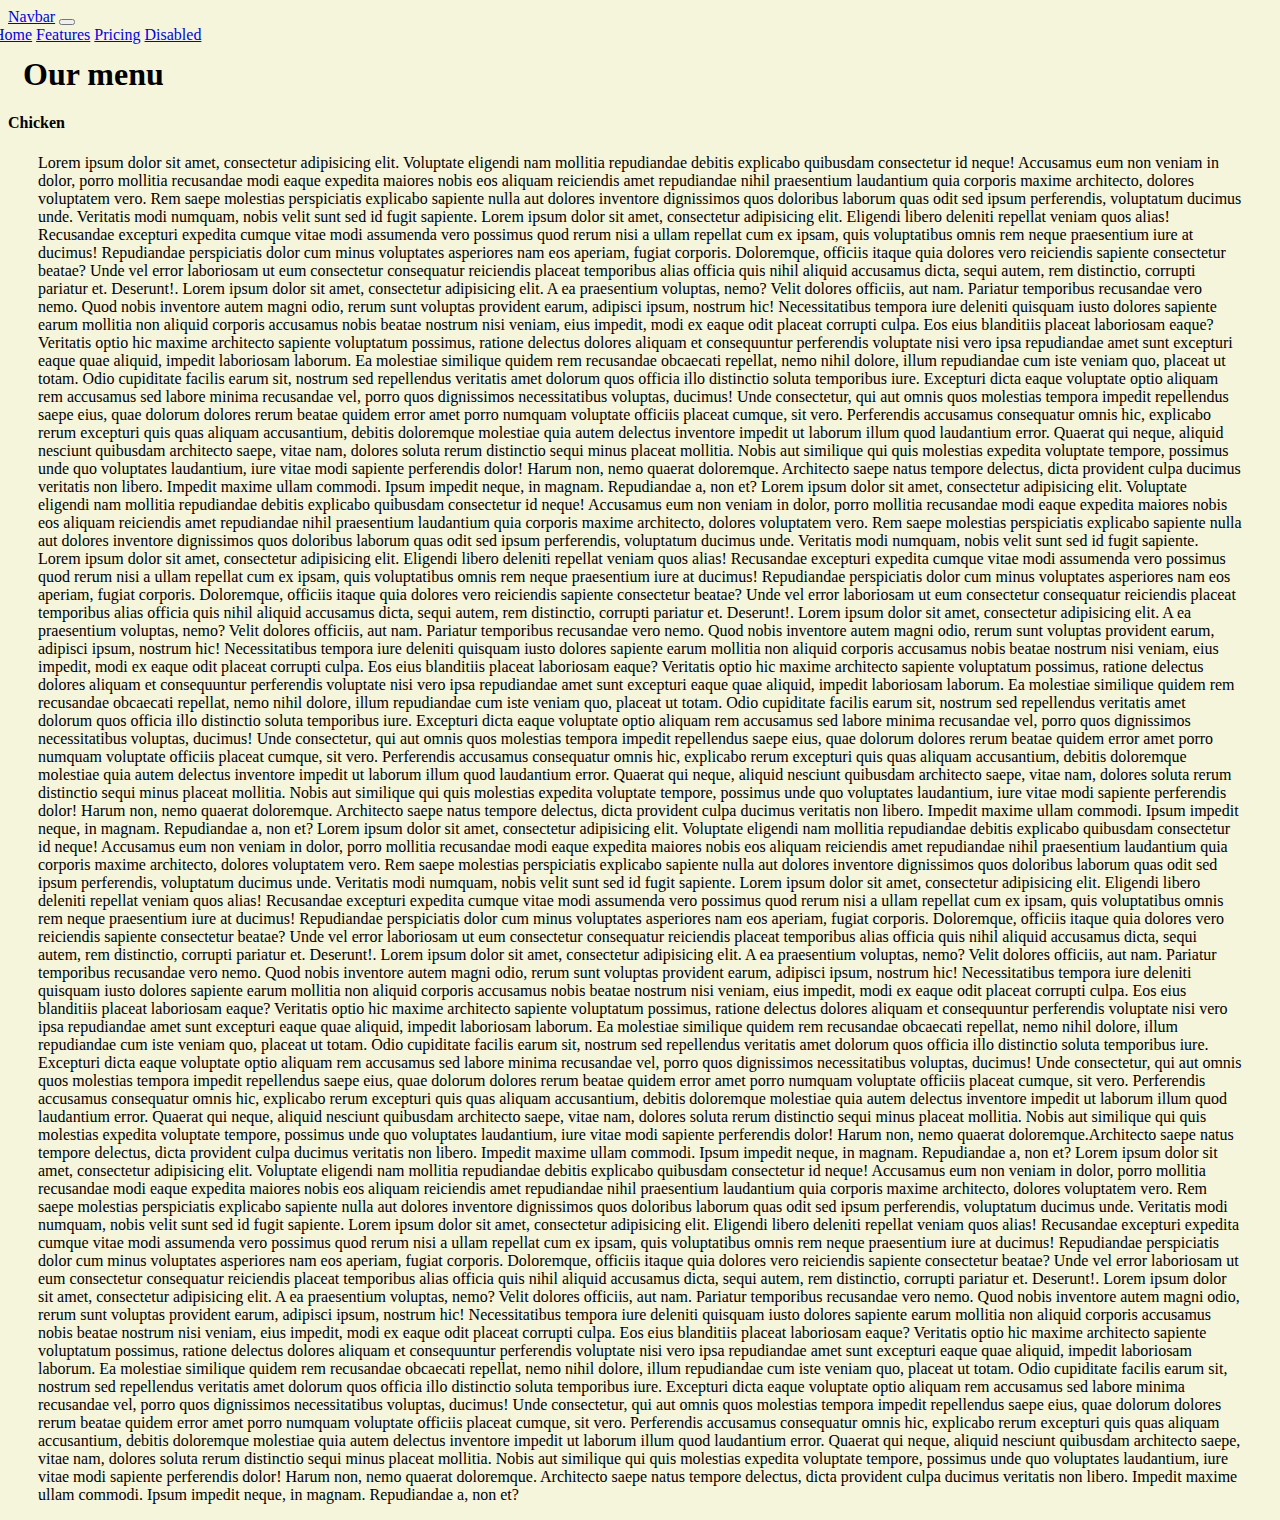
==== index.html @ 79238a1d "Rename module3.html to index.html" ====
<!doctype html>
<html lang="en">
  
  <head>
    <meta charset="utf-8">
    <meta http-equiv="X-UA-Compatible" content="IE=edge">
    <meta name="viewport" content="width=device-width, initial-scale=1">
    
    <title>Food, LLC </title>
    
    <!-- <link rel="stylesheet" href="https://maxcdn.bootstrapcdn.com/bootstrap/3.3.7/css/bootstrap.min.css" type="text/css"> -->
	<link href="https://cdn.jsdelivr.net/npm/bootstrap@5.0.2/dist/css/bootstrap.min.css" rel="stylesheet" integrity="sha384-EVSTQN3/azprG1Anm3QDgpJLIm9Nao0Yz1ztcQTwFspd3yD65VohhpuuCOmLASjC" crossorigin="anonymous">
    <link rel="stylesheet" href="module3style.css">

    <link href="https://fonts.googleapis.com/css?family=Exo+2:400,500,600,700" rel="stylesheet">
  </head>
  <body>
  <header>
	  <nav class="navbar navbar-expand-lg navbar-light bg-light">
		<div class="container-fluid">
		  <a class="navbar-brand" href="#">Navbar</a>
		  <button class="navbar-toggler" type="button" data-bs-toggle="collapse" data-bs-target="#navbarNavAltMarkup" aria-controls="navbarNavAltMarkup" aria-expanded="false" aria-label="Toggle navigation">
			<span class="navbar-toggler-icon"></span>
		  </button>
		  <div class="collapse navbar-collapse" id="navbarNavAltMarkup">
			<div class="navbar-nav">
			  <a class="nav-link active" aria-current="page" href="#">Home</a>
			  <a class="nav-link" href="#">Features</a>
			  <a class="nav-link" href="#">Pricing</a>
			  <a class="nav-link disabled" href="#" tabindex="-1" aria-disabled="true">Disabled</a>
			</div>
		  </div>
		</div>
	  </nav>

	<section class="container-fluid menu">
		  <div class="row">
			  <h1 class="text-center main-title">Our menu</h1
				<div class="menu-content">
					<div class="col-md-12 col-sm-12 col-xs-12 menu item">
						<h4 class="text-center menu-title">Chicken</h4>
						<p class="text-justify">Lorem ipsum dolor sit amet, consectetur adipisicing elit. Voluptate eligendi nam mollitia repudiandae debitis explicabo quibusdam consectetur id neque! Accusamus eum non veniam in dolor, porro mollitia recusandae modi eaque expedita maiores nobis eos aliquam reiciendis amet repudiandae nihil praesentium laudantium quia corporis maxime architecto, dolores voluptatem vero. Rem saepe molestias perspiciatis explicabo sapiente nulla aut dolores inventore dignissimos quos doloribus laborum quas odit sed ipsum perferendis, voluptatum ducimus unde. Veritatis modi numquam, nobis velit sunt sed id fugit sapiente. Lorem ipsum dolor sit amet, consectetur adipisicing elit. Eligendi libero deleniti repellat veniam quos alias! Recusandae excepturi expedita cumque vitae modi assumenda vero possimus quod rerum nisi a ullam repellat cum ex ipsam, quis voluptatibus omnis rem neque praesentium iure at ducimus! Repudiandae perspiciatis dolor cum minus voluptates asperiores nam eos aperiam, fugiat corporis. Doloremque, officiis itaque quia dolores vero reiciendis sapiente consectetur beatae? Unde vel error laboriosam ut eum consectetur consequatur reiciendis placeat temporibus alias officia quis nihil aliquid accusamus dicta, sequi autem, rem distinctio, corrupti pariatur et. Deserunt!. Lorem ipsum dolor sit amet, consectetur adipisicing elit. A ea praesentium voluptas, nemo? Velit dolores officiis, aut nam. Pariatur temporibus recusandae vero nemo. Quod nobis inventore autem magni odio, rerum sunt voluptas provident earum, adipisci ipsum, nostrum hic! Necessitatibus tempora iure deleniti quisquam iusto dolores sapiente earum mollitia non aliquid corporis accusamus nobis beatae nostrum nisi veniam, eius impedit, modi ex eaque odit placeat corrupti culpa. Eos eius blanditiis placeat laboriosam eaque? Veritatis optio hic maxime architecto sapiente voluptatum possimus, ratione delectus dolores aliquam et consequuntur perferendis voluptate nisi vero ipsa repudiandae amet sunt excepturi eaque quae aliquid, impedit laboriosam laborum. Ea molestiae similique quidem rem recusandae obcaecati repellat, nemo nihil dolore, illum repudiandae cum iste veniam quo, placeat ut totam. Odio cupiditate facilis earum sit, nostrum sed repellendus veritatis amet dolorum quos officia illo distinctio soluta temporibus iure. Excepturi dicta eaque voluptate optio aliquam rem accusamus sed labore minima recusandae vel, porro quos dignissimos necessitatibus voluptas, ducimus! Unde consectetur, qui aut omnis quos molestias tempora impedit repellendus saepe eius, quae dolorum dolores rerum beatae quidem error amet porro numquam voluptate officiis placeat cumque, sit vero. Perferendis accusamus consequatur omnis hic, explicabo rerum excepturi quis quas aliquam accusantium, debitis doloremque molestiae quia autem delectus inventore impedit ut laborum illum quod laudantium error. Quaerat qui neque, aliquid nesciunt quibusdam architecto saepe, vitae nam, dolores soluta rerum distinctio sequi minus placeat mollitia. Nobis aut similique qui quis molestias expedita voluptate tempore, possimus unde quo voluptates laudantium, iure vitae modi sapiente perferendis dolor! Harum non, nemo quaerat doloremque. Architecto saepe natus tempore delectus, dicta provident culpa ducimus veritatis non libero. Impedit maxime ullam commodi. Ipsum impedit neque, in magnam. Repudiandae a, non et? Lorem ipsum dolor sit amet, consectetur adipisicing elit. Voluptate eligendi nam mollitia repudiandae debitis explicabo quibusdam consectetur id neque! Accusamus eum non veniam in dolor, porro mollitia recusandae modi eaque expedita maiores nobis eos aliquam reiciendis amet repudiandae nihil praesentium laudantium quia corporis maxime architecto, dolores voluptatem vero. Rem saepe molestias perspiciatis explicabo sapiente nulla aut dolores inventore dignissimos quos doloribus laborum quas odit sed ipsum perferendis, voluptatum ducimus unde. Veritatis modi numquam, nobis velit sunt sed id fugit sapiente. Lorem ipsum dolor sit amet, consectetur adipisicing elit. Eligendi libero deleniti repellat veniam quos alias! Recusandae excepturi expedita cumque vitae modi assumenda vero possimus quod rerum nisi a ullam repellat cum ex ipsam, quis voluptatibus omnis rem neque praesentium iure at ducimus! Repudiandae perspiciatis dolor cum minus voluptates asperiores nam eos aperiam, fugiat corporis. Doloremque, officiis itaque quia dolores vero reiciendis sapiente consectetur beatae? Unde vel error laboriosam ut eum consectetur consequatur reiciendis placeat temporibus alias officia quis nihil aliquid accusamus dicta, sequi autem, rem distinctio, corrupti pariatur et. Deserunt!. Lorem ipsum dolor sit amet, consectetur adipisicing elit. A ea praesentium voluptas, nemo? Velit dolores officiis, aut nam. Pariatur temporibus recusandae vero nemo. Quod nobis inventore autem magni odio, rerum sunt voluptas provident earum, adipisci ipsum, nostrum hic! Necessitatibus tempora iure deleniti quisquam iusto dolores sapiente earum mollitia non aliquid corporis accusamus nobis beatae nostrum nisi veniam, eius impedit, modi ex eaque odit placeat corrupti culpa. Eos eius blanditiis placeat laboriosam eaque? Veritatis optio hic maxime architecto sapiente voluptatum possimus, ratione delectus dolores aliquam et consequuntur perferendis voluptate nisi vero ipsa repudiandae amet sunt excepturi eaque quae aliquid, impedit laboriosam laborum. Ea molestiae similique quidem rem recusandae obcaecati repellat, nemo nihil dolore, illum repudiandae cum iste veniam quo, placeat ut totam. Odio cupiditate facilis earum sit, nostrum sed repellendus veritatis amet dolorum quos officia illo distinctio soluta temporibus iure. Excepturi dicta eaque voluptate optio aliquam rem accusamus sed labore minima recusandae vel, porro quos dignissimos necessitatibus voluptas, ducimus! Unde consectetur, qui aut omnis quos molestias tempora impedit repellendus saepe eius, quae dolorum dolores rerum beatae quidem error amet porro numquam voluptate officiis placeat cumque, sit vero. Perferendis accusamus consequatur omnis hic, explicabo rerum excepturi quis quas aliquam accusantium, debitis doloremque molestiae quia autem delectus inventore impedit ut laborum illum quod laudantium error. Quaerat qui neque, aliquid nesciunt quibusdam architecto saepe, vitae nam, dolores soluta rerum distinctio sequi minus placeat mollitia. Nobis aut similique qui quis molestias expedita voluptate tempore, possimus unde quo voluptates laudantium, iure vitae modi sapiente perferendis dolor! Harum non, nemo quaerat doloremque. Architecto saepe natus tempore delectus, dicta provident culpa ducimus veritatis non libero. Impedit maxime ullam commodi. Ipsum impedit neque, in magnam. Repudiandae a, non et? Lorem ipsum dolor sit amet, consectetur adipisicing elit. Voluptate eligendi nam mollitia repudiandae debitis explicabo quibusdam consectetur id neque! Accusamus eum non veniam in dolor, porro mollitia recusandae modi eaque expedita maiores nobis eos aliquam reiciendis amet repudiandae nihil praesentium laudantium quia corporis maxime architecto, dolores voluptatem vero. Rem saepe molestias perspiciatis explicabo sapiente nulla aut dolores inventore dignissimos quos doloribus laborum quas odit sed ipsum perferendis, voluptatum ducimus unde. Veritatis modi numquam, nobis velit sunt sed id fugit sapiente. Lorem ipsum dolor sit amet, consectetur adipisicing elit. Eligendi libero deleniti repellat veniam quos alias! Recusandae excepturi expedita cumque vitae modi assumenda vero possimus quod rerum nisi a ullam repellat cum ex ipsam, quis voluptatibus omnis rem neque praesentium iure at ducimus! Repudiandae perspiciatis dolor cum minus voluptates asperiores nam eos aperiam, fugiat corporis. Doloremque, officiis itaque quia dolores vero reiciendis sapiente consectetur beatae? Unde vel error laboriosam ut eum consectetur consequatur reiciendis placeat temporibus alias officia quis nihil aliquid accusamus dicta, sequi autem, rem distinctio, corrupti pariatur et. Deserunt!. Lorem ipsum dolor sit amet, consectetur adipisicing elit. A ea praesentium voluptas, nemo? Velit dolores officiis, aut nam. Pariatur temporibus recusandae vero nemo. Quod nobis inventore autem magni odio, rerum sunt voluptas provident earum, adipisci ipsum, nostrum hic! Necessitatibus tempora iure deleniti quisquam iusto dolores sapiente earum mollitia non aliquid corporis accusamus nobis beatae nostrum nisi veniam, eius impedit, modi ex eaque odit placeat corrupti culpa. Eos eius blanditiis placeat laboriosam eaque? Veritatis optio hic maxime architecto sapiente voluptatum possimus, ratione delectus dolores aliquam et consequuntur perferendis voluptate nisi vero ipsa repudiandae amet sunt excepturi eaque quae aliquid, impedit laboriosam laborum. Ea molestiae similique quidem rem recusandae obcaecati repellat, nemo nihil dolore, illum repudiandae cum iste veniam quo, placeat ut totam. Odio cupiditate facilis earum sit, nostrum sed repellendus veritatis amet dolorum quos officia illo distinctio soluta temporibus iure. Excepturi dicta eaque voluptate optio aliquam rem accusamus sed labore minima recusandae vel, porro quos dignissimos necessitatibus voluptas, ducimus! Unde consectetur, qui aut omnis quos molestias tempora impedit repellendus saepe eius, quae dolorum dolores rerum beatae quidem error amet porro numquam voluptate officiis placeat cumque, sit vero. Perferendis accusamus consequatur omnis hic, explicabo rerum excepturi quis quas aliquam accusantium, debitis doloremque molestiae quia autem delectus inventore impedit ut laborum illum quod laudantium error. Quaerat qui neque, aliquid nesciunt quibusdam architecto saepe, vitae nam, dolores soluta rerum distinctio sequi minus placeat mollitia. Nobis aut similique qui quis molestias expedita voluptate tempore, possimus unde quo voluptates laudantium, iure vitae modi sapiente perferendis dolor! Harum non, nemo quaerat doloremque.Architecto saepe natus tempore delectus, dicta provident culpa ducimus veritatis non libero. Impedit maxime ullam commodi. Ipsum impedit neque, in magnam. Repudiandae a, non et? Lorem ipsum dolor sit amet, consectetur adipisicing elit. Voluptate eligendi nam mollitia repudiandae debitis explicabo quibusdam consectetur id neque! Accusamus eum non veniam in dolor, porro mollitia recusandae modi eaque expedita maiores nobis eos aliquam reiciendis amet repudiandae nihil praesentium laudantium quia corporis maxime architecto, dolores voluptatem vero. Rem saepe molestias perspiciatis explicabo sapiente nulla aut dolores inventore dignissimos quos doloribus laborum quas odit sed ipsum perferendis, voluptatum ducimus unde. Veritatis modi numquam, nobis velit sunt sed id fugit sapiente. Lorem ipsum dolor sit amet, consectetur adipisicing elit. Eligendi libero deleniti repellat veniam quos alias! Recusandae excepturi expedita cumque vitae modi assumenda vero possimus quod rerum nisi a ullam repellat cum ex ipsam, quis voluptatibus omnis rem neque praesentium iure at ducimus! Repudiandae perspiciatis dolor cum minus voluptates asperiores nam eos aperiam, fugiat corporis. Doloremque, officiis itaque quia dolores vero reiciendis sapiente consectetur beatae? Unde vel error laboriosam ut eum consectetur consequatur reiciendis placeat temporibus alias officia quis nihil aliquid accusamus dicta, sequi autem, rem distinctio, corrupti pariatur et. Deserunt!. Lorem ipsum dolor sit amet, consectetur adipisicing elit. A ea praesentium voluptas, nemo? Velit dolores officiis, aut nam. Pariatur temporibus recusandae vero nemo. Quod nobis inventore autem magni odio, rerum sunt voluptas provident earum, adipisci ipsum, nostrum hic! Necessitatibus tempora iure deleniti quisquam iusto dolores sapiente earum mollitia non aliquid corporis accusamus nobis beatae nostrum nisi veniam, eius impedit, modi ex eaque odit placeat corrupti culpa. Eos eius blanditiis placeat laboriosam eaque? Veritatis optio hic maxime architecto sapiente voluptatum possimus, ratione delectus dolores aliquam et consequuntur perferendis voluptate nisi vero ipsa repudiandae amet sunt excepturi eaque quae aliquid, impedit laboriosam laborum. Ea molestiae similique quidem rem recusandae obcaecati repellat, nemo nihil dolore, illum repudiandae cum iste veniam quo, placeat ut totam. Odio cupiditate facilis earum sit, nostrum sed repellendus veritatis amet dolorum quos officia illo distinctio soluta temporibus iure. Excepturi dicta eaque voluptate optio aliquam rem accusamus sed labore minima recusandae vel, porro quos dignissimos necessitatibus voluptas, ducimus! Unde consectetur, qui aut omnis quos molestias tempora impedit repellendus saepe eius, quae dolorum dolores rerum beatae quidem error amet porro numquam voluptate officiis placeat cumque, sit vero. Perferendis accusamus consequatur omnis hic, explicabo rerum excepturi quis quas aliquam accusantium, debitis doloremque molestiae quia autem delectus inventore impedit ut laborum illum quod laudantium error. Quaerat qui neque, aliquid nesciunt quibusdam architecto saepe, vitae nam, dolores soluta rerum distinctio sequi minus placeat mollitia. Nobis aut similique qui quis molestias expedita voluptate tempore, possimus unde quo voluptates laudantium, iure vitae modi sapiente perferendis dolor! Harum non, nemo quaerat doloremque. Architecto saepe natus tempore delectus, dicta provident culpa ducimus veritatis non libero. Impedit maxime ullam commodi. Ipsum impedit neque, in magnam. Repudiandae a, non et?
                        </p>
					</div>
				</div>
		  </div>
    </section>
</header>

<!-- jQuery (Bootstrap JS plugins depend on it) -->
<!-- <script src="https://code.jquery.com/jquery-2.1.3.min.js"></script>
<script src="http://maxcdn.bootstrapcdn.com/bootstrap/3.3.1/js/bootstrap.min.js"></script> -->
<script src="https://cdn.jsdelivr.net/npm/bootstrap@5.0.2/dist/js/bootstrap.bundle.min.js" integrity="sha384-MrcW6ZMFYlzcLA8Nl+NtUVF0sA7MsXsP1UyJoMp4YLEuNSfAP+JcXn/tWtIaxVXM" crossorigin="anonymous"></script>
<script src="js/script.js"></script>
</body>
</html>
---- module3style.css ----
body {
   font-size: 16px;
   font-family: 'Exo 2' sans-serif;
   background-color: beige;
}
.navbar-header button.navbar-toggle .navbar-header .icon-bar{
    border: 2px solid #000;
}
#header-nav {
    background-color: #999999;
    border: 2px solid #000;
    border-radius: 0;
}
.navbar-brand {
    margin-top: 10px;
    padding-top: 10px;
}
.navbar-nav {
    margin: 0 -15px;
}
.navbar-brand h1 {
    color:#000;
    font-size: 1.5em;
    font-weight: bold;
    margin-top: 0;
    margin-bottom: 0;
    line-height: .75;
    margin-left: 15px;
}
.navbar-brand a:hover, .navbar-brand a:focus {
    text-decoration: none;
}
#nav-list {
border: 1px solid;
}
#nav-list li {
    background: #fff;
    border-bottom: 2px solid;
}
#nav-list li:nth-child(3) {
    border-bottom: 0;
}
#nav-list li a {
    color: #000;
    font-weight: 600;
    line-height: 8px;
}
.menu {
    margin: 15px;
}
.main-title{
    font-weight: bold;
    margin-top: -3px;
    
  }
  .menu-content{ 
    margin-top:40px;
  }
  .menu-title{
    font-weight: bold;
    margin-left: -30px;
  }
  .menu-item{
    margin-bottom: 20px;
    background:#999999;  
    padding: 10px;
  }
  .menu-item h4 {
    font-weight: bold;
  }
  .menu-item p{
    font-weight:600;
    font-size: .9em;
    padding: 5px 10px;
  }
  @media (max-width:767px){
    .navbar-brand:focus, .navbar-brand{
      margin-left:10px;
    }
    .menu{
      width: 80%;
      margin-right:auto;
      margin-left:auto;
      margin-bottom: 15px;
    }
    .menu-item p{
      font-weight: 600;
      font-size: 1em;
      padding:5px 15px;
    }
    .menu-title {
        margin-left: 60px ;
    }
  }
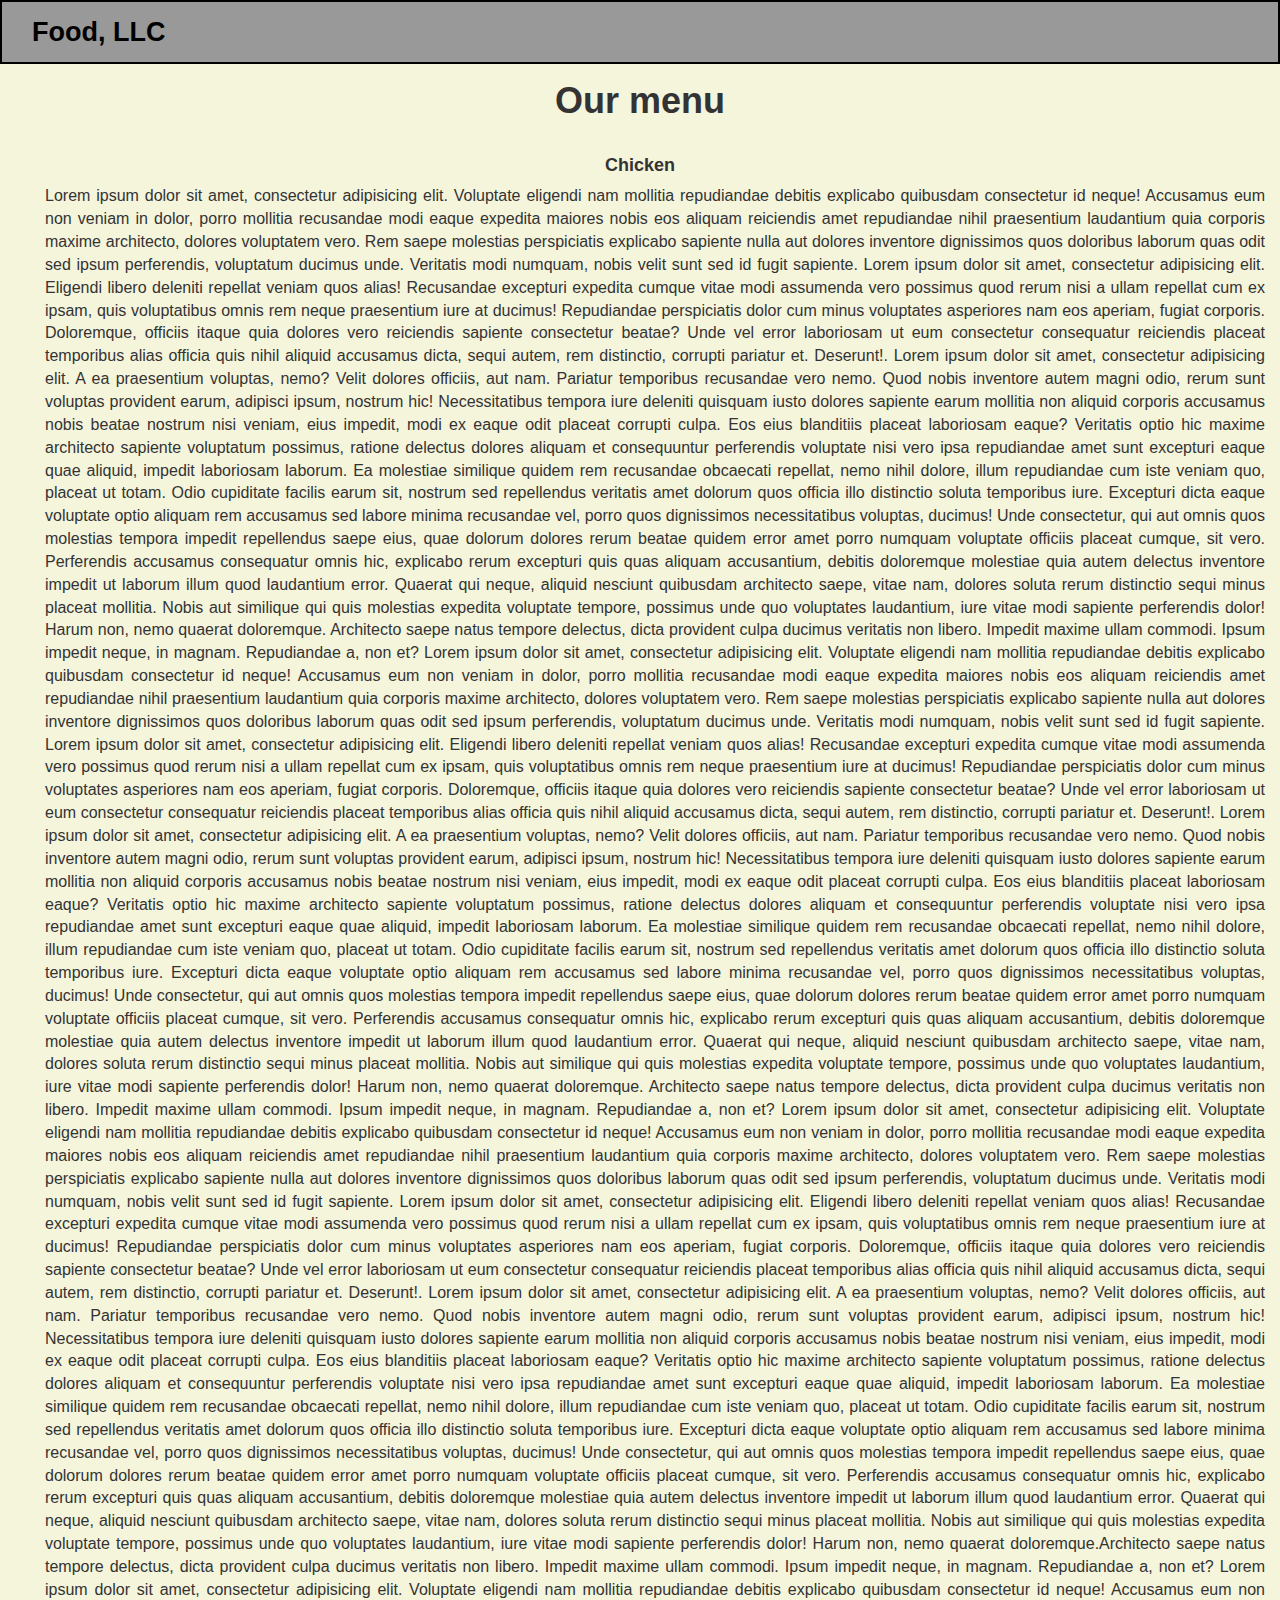
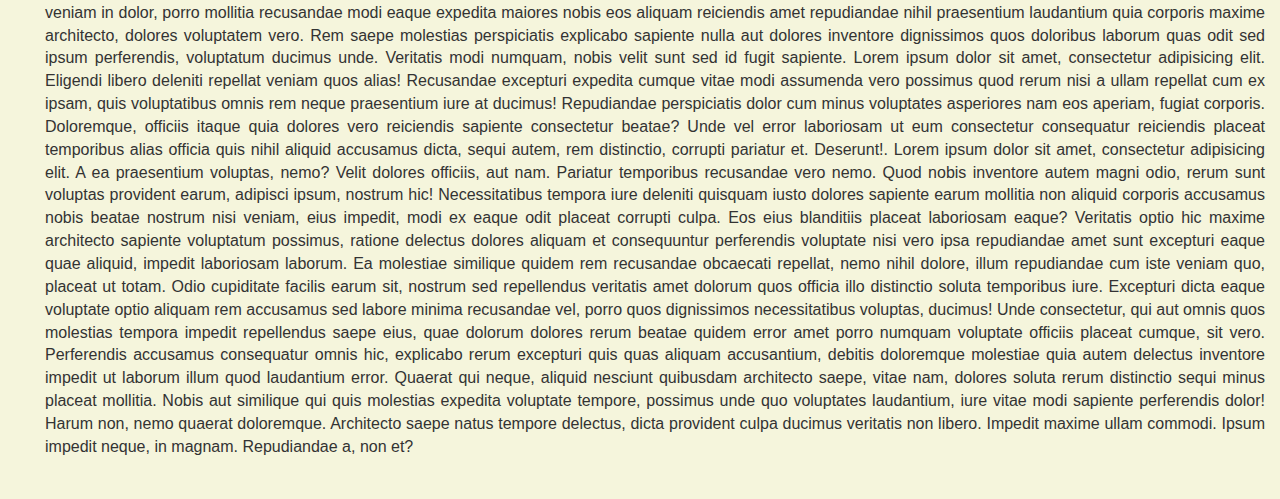
==== commit 2029a347: "Update index.html" ====
--- a/index.html
+++ b/index.html
@@ -8,29 +8,41 @@
     
     <title>Food, LLC </title>
     
-    <!-- <link rel="stylesheet" href="https://maxcdn.bootstrapcdn.com/bootstrap/3.3.7/css/bootstrap.min.css" type="text/css"> -->
-	<link href="https://cdn.jsdelivr.net/npm/bootstrap@5.0.2/dist/css/bootstrap.min.css" rel="stylesheet" integrity="sha384-EVSTQN3/azprG1Anm3QDgpJLIm9Nao0Yz1ztcQTwFspd3yD65VohhpuuCOmLASjC" crossorigin="anonymous">
+    <link rel="stylesheet" href="https://maxcdn.bootstrapcdn.com/bootstrap/3.3.7/css/bootstrap.min.css" type="text/css">
+	<link rel="stylesheet" href="https://maxcdn.bootstrapcdn.com/bootstrap/3.3.7/css/bootstrap.min.css" integrity="sha384-BVYiiSIFeK1dGmJRAkycuHAHRg32OmUcww7on3RYdg4Va+PmSTsz/K68vbdEjh4u" crossorigin="anonymous">
+
+	<!-- <link href="https://cdn.jsdelivr.net/npm/bootstrap@5.0.2/dist/css/bootstrap.min.css" rel="stylesheet" integrity="sha384-EVSTQN3/azprG1Anm3QDgpJLIm9Nao0Yz1ztcQTwFspd3yD65VohhpuuCOmLASjC" crossorigin="anonymous"> -->
     <link rel="stylesheet" href="module3style.css">
 
     <link href="https://fonts.googleapis.com/css?family=Exo+2:400,500,600,700" rel="stylesheet">
   </head>
   <body>
   <header>
-	  <nav class="navbar navbar-expand-lg navbar-light bg-light">
-		<div class="container-fluid">
-		  <a class="navbar-brand" href="#">Navbar</a>
-		  <button class="navbar-toggler" type="button" data-bs-toggle="collapse" data-bs-target="#navbarNavAltMarkup" aria-controls="navbarNavAltMarkup" aria-expanded="false" aria-label="Toggle navigation">
-			<span class="navbar-toggler-icon"></span>
-		  </button>
-		  <div class="collapse navbar-collapse" id="navbarNavAltMarkup">
-			<div class="navbar-nav">
-			  <a class="nav-link active" aria-current="page" href="#">Home</a>
-			  <a class="nav-link" href="#">Features</a>
-			  <a class="nav-link" href="#">Pricing</a>
-			  <a class="nav-link disabled" href="#" tabindex="-1" aria-disabled="true">Disabled</a>
-			</div>
-		  </div>
-		</div>
+	  <nav id="header-nav" class="navbar navbar-default">
+		  <div class="container-fluid">
+			  <div class="navbar-header">
+				<button type="button" class="navbar-toggle collapsed" data-toggle="collapse" data-target="#menu-collapsable-nav" aria-expanded="false">
+					<span class="sr-only">Toggle navigation</span>
+					<span class="icon-bar"></span>
+					<span class="icon-bar"></span>
+					<span class="icon-bar"></span>
+				  </button>
+				  <a href="#" class="text-left navbar-brand"><h1>Food, LLC</h1></a>
+			 </div><!-- navbar-header-->
+			 <div id="menu-collapsable-nav" class="collapse-navbar-collapse">
+				 <ul id="nav-list" class="nav navbar-nav navbar-right visible-xs text-center">
+					 <li>
+						 <a href="#"><span class="glyphicon glyphicon-cutlery"></span> Chicken</a>
+					 </li>
+					 <li>
+						 <a href="#"><span class="glyphicon glyphicon-cutlery"></span> Beef</a>
+					 </li>
+					 <li>
+						 <a href="#"> <span class="glyphicon glyphicon-cutlery"></span> Sushi</a>
+					 </li>
+				 </ul>
+			 </div>
+		  </div><!--container-->
 	  </nav>
 
 	<section class="container-fluid menu">
@@ -48,9 +60,11 @@
 </header>
 
 <!-- jQuery (Bootstrap JS plugins depend on it) -->
-<!-- <script src="https://code.jquery.com/jquery-2.1.3.min.js"></script>
-<script src="http://maxcdn.bootstrapcdn.com/bootstrap/3.3.1/js/bootstrap.min.js"></script> -->
-<script src="https://cdn.jsdelivr.net/npm/bootstrap@5.0.2/dist/js/bootstrap.bundle.min.js" integrity="sha384-MrcW6ZMFYlzcLA8Nl+NtUVF0sA7MsXsP1UyJoMp4YLEuNSfAP+JcXn/tWtIaxVXM" crossorigin="anonymous"></script>
+<script src="https://code.jquery.com/jquery-2.1.3.min.js"></script>
+<!-- <script src="http://maxcdn.bootstrapcdn.com/bootstrap/3.3.1/js/bootstrap.min.js"></script> -->
+<!-- <script src="https://cdn.jsdelivr.net/npm/bootstrap@5.0.2/dist/js/bootstrap.bundle.min.js" integrity="sha384-MrcW6ZMFYlzcLA8Nl+NtUVF0sA7MsXsP1UyJoMp4YLEuNSfAP+JcXn/tWtIaxVXM" crossorigin="anonymous"></script> -->
+<!-- Latest compiled and minified JavaScript -->
+<script src="https://maxcdn.bootstrapcdn.com/bootstrap/3.3.7/js/bootstrap.min.js" integrity="sha384-Tc5IQib027qvyjSMfHjOMaLkfuWVxZxUPnCJA7l2mCWNIpG9mGCD8wGNIcPD7Txa" crossorigin="anonymous"></script>
 <script src="js/script.js"></script>
 </body>
 </html>
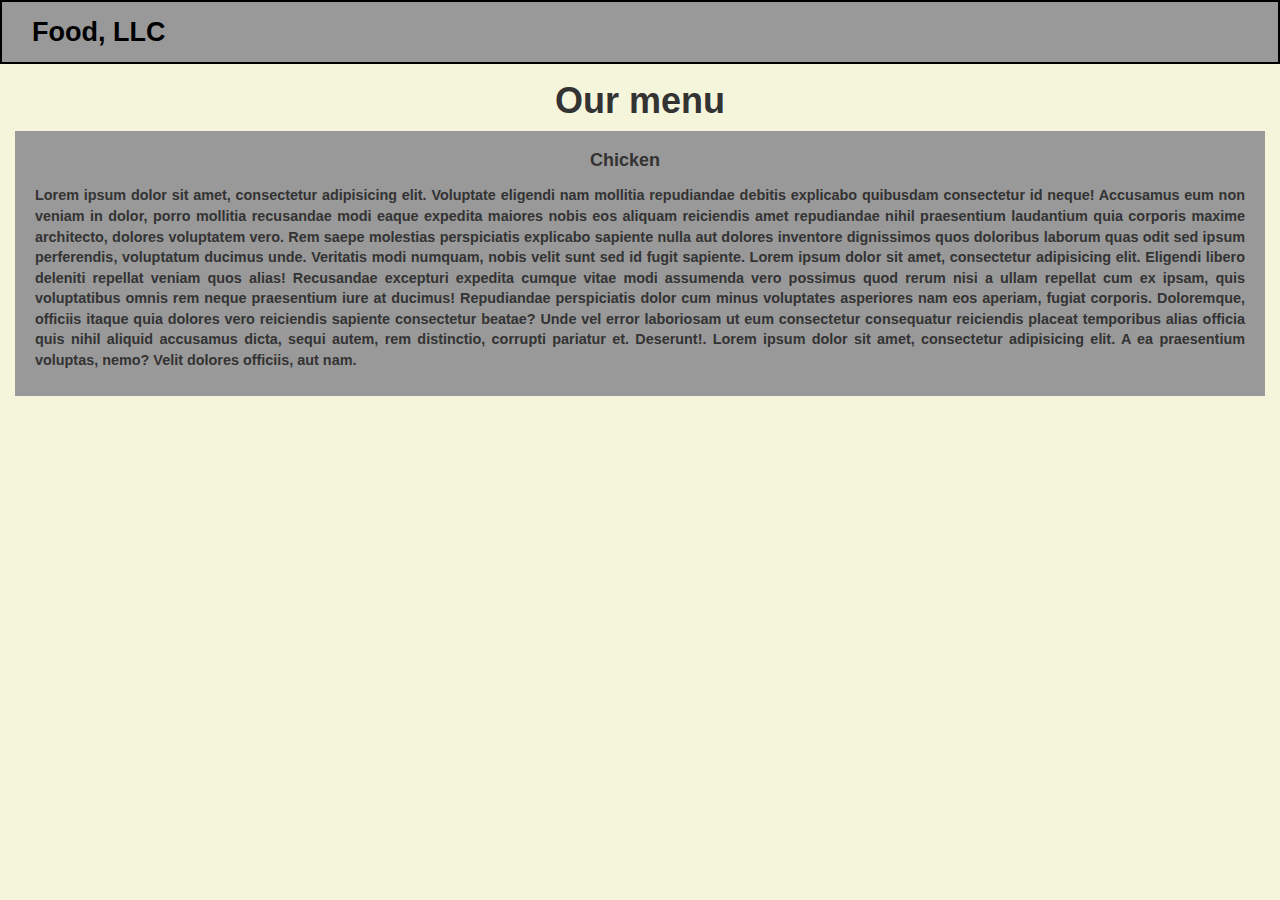
==== commit 5b1f991c: "Update index.html" ====
--- a/index.html
+++ b/index.html
@@ -8,13 +8,10 @@
     
     <title>Food, LLC </title>
     
-    <link rel="stylesheet" href="https://maxcdn.bootstrapcdn.com/bootstrap/3.3.7/css/bootstrap.min.css" type="text/css">
 	<link rel="stylesheet" href="https://maxcdn.bootstrapcdn.com/bootstrap/3.3.7/css/bootstrap.min.css" integrity="sha384-BVYiiSIFeK1dGmJRAkycuHAHRg32OmUcww7on3RYdg4Va+PmSTsz/K68vbdEjh4u" crossorigin="anonymous">
-
-	<!-- <link href="https://cdn.jsdelivr.net/npm/bootstrap@5.0.2/dist/css/bootstrap.min.css" rel="stylesheet" integrity="sha384-EVSTQN3/azprG1Anm3QDgpJLIm9Nao0Yz1ztcQTwFspd3yD65VohhpuuCOmLASjC" crossorigin="anonymous"> -->
     <link rel="stylesheet" href="module3style.css">
-
     <link href="https://fonts.googleapis.com/css?family=Exo+2:400,500,600,700" rel="stylesheet">
+	<link rel="stylesheet" href="https://cdnjs.cloudflare.com/ajax/libs/font-awesome/5.7.1/css/all.min.css" integrity="sha512-3M00D/rn8n+2ZVXBO9Hib0GKNpkm8MSUU/e2VNthDyBYxKWG+BftNYYcuEjXlyrSO637tidzMBXfE7sQm0INUg==" crossorigin="anonymous" referrerpolicy="no-referrer" />
   </head>
   <body>
   <header>
@@ -32,13 +29,13 @@
 			 <div id="menu-collapsable-nav" class="collapse-navbar-collapse">
 				 <ul id="nav-list" class="nav navbar-nav navbar-right visible-xs text-center">
 					 <li>
-						 <a href="#"><span class="glyphicon glyphicon-cutlery"></span> Chicken</a>
+						 <a href="#"><i class="fas fa-drumstick-bite"></i> Chicken</a>
 					 </li>
 					 <li>
-						 <a href="#"><span class="glyphicon glyphicon-cutlery"></span> Beef</a>
+						 <a href="#"><i class="fas fa-utensils"></i> Beef</a>
 					 </li>
 					 <li>
-						 <a href="#"> <span class="glyphicon glyphicon-cutlery"></span> Sushi</a>
+						 <a href="#"> <i class="fas fa-fish"></i> Sushi</a>
 					 </li>
 				 </ul>
 			 </div>
@@ -49,9 +46,9 @@
 		  <div class="row">
 			  <h1 class="text-center main-title">Our menu</h1
 				<div class="menu-content">
-					<div class="col-md-12 col-sm-12 col-xs-12 menu item">
+					<div class="col-md-12 col-sm-12 col-xs-12 menu-item">
 						<h4 class="text-center menu-title">Chicken</h4>
-						<p class="text-justify">Lorem ipsum dolor sit amet, consectetur adipisicing elit. Voluptate eligendi nam mollitia repudiandae debitis explicabo quibusdam consectetur id neque! Accusamus eum non veniam in dolor, porro mollitia recusandae modi eaque expedita maiores nobis eos aliquam reiciendis amet repudiandae nihil praesentium laudantium quia corporis maxime architecto, dolores voluptatem vero. Rem saepe molestias perspiciatis explicabo sapiente nulla aut dolores inventore dignissimos quos doloribus laborum quas odit sed ipsum perferendis, voluptatum ducimus unde. Veritatis modi numquam, nobis velit sunt sed id fugit sapiente. Lorem ipsum dolor sit amet, consectetur adipisicing elit. Eligendi libero deleniti repellat veniam quos alias! Recusandae excepturi expedita cumque vitae modi assumenda vero possimus quod rerum nisi a ullam repellat cum ex ipsam, quis voluptatibus omnis rem neque praesentium iure at ducimus! Repudiandae perspiciatis dolor cum minus voluptates asperiores nam eos aperiam, fugiat corporis. Doloremque, officiis itaque quia dolores vero reiciendis sapiente consectetur beatae? Unde vel error laboriosam ut eum consectetur consequatur reiciendis placeat temporibus alias officia quis nihil aliquid accusamus dicta, sequi autem, rem distinctio, corrupti pariatur et. Deserunt!. Lorem ipsum dolor sit amet, consectetur adipisicing elit. A ea praesentium voluptas, nemo? Velit dolores officiis, aut nam. Pariatur temporibus recusandae vero nemo. Quod nobis inventore autem magni odio, rerum sunt voluptas provident earum, adipisci ipsum, nostrum hic! Necessitatibus tempora iure deleniti quisquam iusto dolores sapiente earum mollitia non aliquid corporis accusamus nobis beatae nostrum nisi veniam, eius impedit, modi ex eaque odit placeat corrupti culpa. Eos eius blanditiis placeat laboriosam eaque? Veritatis optio hic maxime architecto sapiente voluptatum possimus, ratione delectus dolores aliquam et consequuntur perferendis voluptate nisi vero ipsa repudiandae amet sunt excepturi eaque quae aliquid, impedit laboriosam laborum. Ea molestiae similique quidem rem recusandae obcaecati repellat, nemo nihil dolore, illum repudiandae cum iste veniam quo, placeat ut totam. Odio cupiditate facilis earum sit, nostrum sed repellendus veritatis amet dolorum quos officia illo distinctio soluta temporibus iure. Excepturi dicta eaque voluptate optio aliquam rem accusamus sed labore minima recusandae vel, porro quos dignissimos necessitatibus voluptas, ducimus! Unde consectetur, qui aut omnis quos molestias tempora impedit repellendus saepe eius, quae dolorum dolores rerum beatae quidem error amet porro numquam voluptate officiis placeat cumque, sit vero. Perferendis accusamus consequatur omnis hic, explicabo rerum excepturi quis quas aliquam accusantium, debitis doloremque molestiae quia autem delectus inventore impedit ut laborum illum quod laudantium error. Quaerat qui neque, aliquid nesciunt quibusdam architecto saepe, vitae nam, dolores soluta rerum distinctio sequi minus placeat mollitia. Nobis aut similique qui quis molestias expedita voluptate tempore, possimus unde quo voluptates laudantium, iure vitae modi sapiente perferendis dolor! Harum non, nemo quaerat doloremque. Architecto saepe natus tempore delectus, dicta provident culpa ducimus veritatis non libero. Impedit maxime ullam commodi. Ipsum impedit neque, in magnam. Repudiandae a, non et? Lorem ipsum dolor sit amet, consectetur adipisicing elit. Voluptate eligendi nam mollitia repudiandae debitis explicabo quibusdam consectetur id neque! Accusamus eum non veniam in dolor, porro mollitia recusandae modi eaque expedita maiores nobis eos aliquam reiciendis amet repudiandae nihil praesentium laudantium quia corporis maxime architecto, dolores voluptatem vero. Rem saepe molestias perspiciatis explicabo sapiente nulla aut dolores inventore dignissimos quos doloribus laborum quas odit sed ipsum perferendis, voluptatum ducimus unde. Veritatis modi numquam, nobis velit sunt sed id fugit sapiente. Lorem ipsum dolor sit amet, consectetur adipisicing elit. Eligendi libero deleniti repellat veniam quos alias! Recusandae excepturi expedita cumque vitae modi assumenda vero possimus quod rerum nisi a ullam repellat cum ex ipsam, quis voluptatibus omnis rem neque praesentium iure at ducimus! Repudiandae perspiciatis dolor cum minus voluptates asperiores nam eos aperiam, fugiat corporis. Doloremque, officiis itaque quia dolores vero reiciendis sapiente consectetur beatae? Unde vel error laboriosam ut eum consectetur consequatur reiciendis placeat temporibus alias officia quis nihil aliquid accusamus dicta, sequi autem, rem distinctio, corrupti pariatur et. Deserunt!. Lorem ipsum dolor sit amet, consectetur adipisicing elit. A ea praesentium voluptas, nemo? Velit dolores officiis, aut nam. Pariatur temporibus recusandae vero nemo. Quod nobis inventore autem magni odio, rerum sunt voluptas provident earum, adipisci ipsum, nostrum hic! Necessitatibus tempora iure deleniti quisquam iusto dolores sapiente earum mollitia non aliquid corporis accusamus nobis beatae nostrum nisi veniam, eius impedit, modi ex eaque odit placeat corrupti culpa. Eos eius blanditiis placeat laboriosam eaque? Veritatis optio hic maxime architecto sapiente voluptatum possimus, ratione delectus dolores aliquam et consequuntur perferendis voluptate nisi vero ipsa repudiandae amet sunt excepturi eaque quae aliquid, impedit laboriosam laborum. Ea molestiae similique quidem rem recusandae obcaecati repellat, nemo nihil dolore, illum repudiandae cum iste veniam quo, placeat ut totam. Odio cupiditate facilis earum sit, nostrum sed repellendus veritatis amet dolorum quos officia illo distinctio soluta temporibus iure. Excepturi dicta eaque voluptate optio aliquam rem accusamus sed labore minima recusandae vel, porro quos dignissimos necessitatibus voluptas, ducimus! Unde consectetur, qui aut omnis quos molestias tempora impedit repellendus saepe eius, quae dolorum dolores rerum beatae quidem error amet porro numquam voluptate officiis placeat cumque, sit vero. Perferendis accusamus consequatur omnis hic, explicabo rerum excepturi quis quas aliquam accusantium, debitis doloremque molestiae quia autem delectus inventore impedit ut laborum illum quod laudantium error. Quaerat qui neque, aliquid nesciunt quibusdam architecto saepe, vitae nam, dolores soluta rerum distinctio sequi minus placeat mollitia. Nobis aut similique qui quis molestias expedita voluptate tempore, possimus unde quo voluptates laudantium, iure vitae modi sapiente perferendis dolor! Harum non, nemo quaerat doloremque. Architecto saepe natus tempore delectus, dicta provident culpa ducimus veritatis non libero. Impedit maxime ullam commodi. Ipsum impedit neque, in magnam. Repudiandae a, non et? Lorem ipsum dolor sit amet, consectetur adipisicing elit. Voluptate eligendi nam mollitia repudiandae debitis explicabo quibusdam consectetur id neque! Accusamus eum non veniam in dolor, porro mollitia recusandae modi eaque expedita maiores nobis eos aliquam reiciendis amet repudiandae nihil praesentium laudantium quia corporis maxime architecto, dolores voluptatem vero. Rem saepe molestias perspiciatis explicabo sapiente nulla aut dolores inventore dignissimos quos doloribus laborum quas odit sed ipsum perferendis, voluptatum ducimus unde. Veritatis modi numquam, nobis velit sunt sed id fugit sapiente. Lorem ipsum dolor sit amet, consectetur adipisicing elit. Eligendi libero deleniti repellat veniam quos alias! Recusandae excepturi expedita cumque vitae modi assumenda vero possimus quod rerum nisi a ullam repellat cum ex ipsam, quis voluptatibus omnis rem neque praesentium iure at ducimus! Repudiandae perspiciatis dolor cum minus voluptates asperiores nam eos aperiam, fugiat corporis. Doloremque, officiis itaque quia dolores vero reiciendis sapiente consectetur beatae? Unde vel error laboriosam ut eum consectetur consequatur reiciendis placeat temporibus alias officia quis nihil aliquid accusamus dicta, sequi autem, rem distinctio, corrupti pariatur et. Deserunt!. Lorem ipsum dolor sit amet, consectetur adipisicing elit. A ea praesentium voluptas, nemo? Velit dolores officiis, aut nam. Pariatur temporibus recusandae vero nemo. Quod nobis inventore autem magni odio, rerum sunt voluptas provident earum, adipisci ipsum, nostrum hic! Necessitatibus tempora iure deleniti quisquam iusto dolores sapiente earum mollitia non aliquid corporis accusamus nobis beatae nostrum nisi veniam, eius impedit, modi ex eaque odit placeat corrupti culpa. Eos eius blanditiis placeat laboriosam eaque? Veritatis optio hic maxime architecto sapiente voluptatum possimus, ratione delectus dolores aliquam et consequuntur perferendis voluptate nisi vero ipsa repudiandae amet sunt excepturi eaque quae aliquid, impedit laboriosam laborum. Ea molestiae similique quidem rem recusandae obcaecati repellat, nemo nihil dolore, illum repudiandae cum iste veniam quo, placeat ut totam. Odio cupiditate facilis earum sit, nostrum sed repellendus veritatis amet dolorum quos officia illo distinctio soluta temporibus iure. Excepturi dicta eaque voluptate optio aliquam rem accusamus sed labore minima recusandae vel, porro quos dignissimos necessitatibus voluptas, ducimus! Unde consectetur, qui aut omnis quos molestias tempora impedit repellendus saepe eius, quae dolorum dolores rerum beatae quidem error amet porro numquam voluptate officiis placeat cumque, sit vero. Perferendis accusamus consequatur omnis hic, explicabo rerum excepturi quis quas aliquam accusantium, debitis doloremque molestiae quia autem delectus inventore impedit ut laborum illum quod laudantium error. Quaerat qui neque, aliquid nesciunt quibusdam architecto saepe, vitae nam, dolores soluta rerum distinctio sequi minus placeat mollitia. Nobis aut similique qui quis molestias expedita voluptate tempore, possimus unde quo voluptates laudantium, iure vitae modi sapiente perferendis dolor! Harum non, nemo quaerat doloremque.Architecto saepe natus tempore delectus, dicta provident culpa ducimus veritatis non libero. Impedit maxime ullam commodi. Ipsum impedit neque, in magnam. Repudiandae a, non et? Lorem ipsum dolor sit amet, consectetur adipisicing elit. Voluptate eligendi nam mollitia repudiandae debitis explicabo quibusdam consectetur id neque! Accusamus eum non veniam in dolor, porro mollitia recusandae modi eaque expedita maiores nobis eos aliquam reiciendis amet repudiandae nihil praesentium laudantium quia corporis maxime architecto, dolores voluptatem vero. Rem saepe molestias perspiciatis explicabo sapiente nulla aut dolores inventore dignissimos quos doloribus laborum quas odit sed ipsum perferendis, voluptatum ducimus unde. Veritatis modi numquam, nobis velit sunt sed id fugit sapiente. Lorem ipsum dolor sit amet, consectetur adipisicing elit. Eligendi libero deleniti repellat veniam quos alias! Recusandae excepturi expedita cumque vitae modi assumenda vero possimus quod rerum nisi a ullam repellat cum ex ipsam, quis voluptatibus omnis rem neque praesentium iure at ducimus! Repudiandae perspiciatis dolor cum minus voluptates asperiores nam eos aperiam, fugiat corporis. Doloremque, officiis itaque quia dolores vero reiciendis sapiente consectetur beatae? Unde vel error laboriosam ut eum consectetur consequatur reiciendis placeat temporibus alias officia quis nihil aliquid accusamus dicta, sequi autem, rem distinctio, corrupti pariatur et. Deserunt!. Lorem ipsum dolor sit amet, consectetur adipisicing elit. A ea praesentium voluptas, nemo? Velit dolores officiis, aut nam. Pariatur temporibus recusandae vero nemo. Quod nobis inventore autem magni odio, rerum sunt voluptas provident earum, adipisci ipsum, nostrum hic! Necessitatibus tempora iure deleniti quisquam iusto dolores sapiente earum mollitia non aliquid corporis accusamus nobis beatae nostrum nisi veniam, eius impedit, modi ex eaque odit placeat corrupti culpa. Eos eius blanditiis placeat laboriosam eaque? Veritatis optio hic maxime architecto sapiente voluptatum possimus, ratione delectus dolores aliquam et consequuntur perferendis voluptate nisi vero ipsa repudiandae amet sunt excepturi eaque quae aliquid, impedit laboriosam laborum. Ea molestiae similique quidem rem recusandae obcaecati repellat, nemo nihil dolore, illum repudiandae cum iste veniam quo, placeat ut totam. Odio cupiditate facilis earum sit, nostrum sed repellendus veritatis amet dolorum quos officia illo distinctio soluta temporibus iure. Excepturi dicta eaque voluptate optio aliquam rem accusamus sed labore minima recusandae vel, porro quos dignissimos necessitatibus voluptas, ducimus! Unde consectetur, qui aut omnis quos molestias tempora impedit repellendus saepe eius, quae dolorum dolores rerum beatae quidem error amet porro numquam voluptate officiis placeat cumque, sit vero. Perferendis accusamus consequatur omnis hic, explicabo rerum excepturi quis quas aliquam accusantium, debitis doloremque molestiae quia autem delectus inventore impedit ut laborum illum quod laudantium error. Quaerat qui neque, aliquid nesciunt quibusdam architecto saepe, vitae nam, dolores soluta rerum distinctio sequi minus placeat mollitia. Nobis aut similique qui quis molestias expedita voluptate tempore, possimus unde quo voluptates laudantium, iure vitae modi sapiente perferendis dolor! Harum non, nemo quaerat doloremque. Architecto saepe natus tempore delectus, dicta provident culpa ducimus veritatis non libero. Impedit maxime ullam commodi. Ipsum impedit neque, in magnam. Repudiandae a, non et?
+						<p class="text-justify">Lorem ipsum dolor sit amet, consectetur adipisicing elit. Voluptate eligendi nam mollitia repudiandae debitis explicabo quibusdam consectetur id neque! Accusamus eum non veniam in dolor, porro mollitia recusandae modi eaque expedita maiores nobis eos aliquam reiciendis amet repudiandae nihil praesentium laudantium quia corporis maxime architecto, dolores voluptatem vero. Rem saepe molestias perspiciatis explicabo sapiente nulla aut dolores inventore dignissimos quos doloribus laborum quas odit sed ipsum perferendis, voluptatum ducimus unde. Veritatis modi numquam, nobis velit sunt sed id fugit sapiente. Lorem ipsum dolor sit amet, consectetur adipisicing elit. Eligendi libero deleniti repellat veniam quos alias! Recusandae excepturi expedita cumque vitae modi assumenda vero possimus quod rerum nisi a ullam repellat cum ex ipsam, quis voluptatibus omnis rem neque praesentium iure at ducimus! Repudiandae perspiciatis dolor cum minus voluptates asperiores nam eos aperiam, fugiat corporis. Doloremque, officiis itaque quia dolores vero reiciendis sapiente consectetur beatae? Unde vel error laboriosam ut eum consectetur consequatur reiciendis placeat temporibus alias officia quis nihil aliquid accusamus dicta, sequi autem, rem distinctio, corrupti pariatur et. Deserunt!. Lorem ipsum dolor sit amet, consectetur adipisicing elit. A ea praesentium voluptas, nemo? Velit dolores officiis, aut nam. 
                         </p>
 					</div>
 				</div>
@@ -61,9 +58,6 @@
 
 <!-- jQuery (Bootstrap JS plugins depend on it) -->
 <script src="https://code.jquery.com/jquery-2.1.3.min.js"></script>
-<!-- <script src="http://maxcdn.bootstrapcdn.com/bootstrap/3.3.1/js/bootstrap.min.js"></script> -->
-<!-- <script src="https://cdn.jsdelivr.net/npm/bootstrap@5.0.2/dist/js/bootstrap.bundle.min.js" integrity="sha384-MrcW6ZMFYlzcLA8Nl+NtUVF0sA7MsXsP1UyJoMp4YLEuNSfAP+JcXn/tWtIaxVXM" crossorigin="anonymous"></script> -->
-<!-- Latest compiled and minified JavaScript -->
 <script src="https://maxcdn.bootstrapcdn.com/bootstrap/3.3.7/js/bootstrap.min.js" integrity="sha384-Tc5IQib027qvyjSMfHjOMaLkfuWVxZxUPnCJA7l2mCWNIpG9mGCD8wGNIcPD7Txa" crossorigin="anonymous"></script>
 <script src="js/script.js"></script>
 </body>
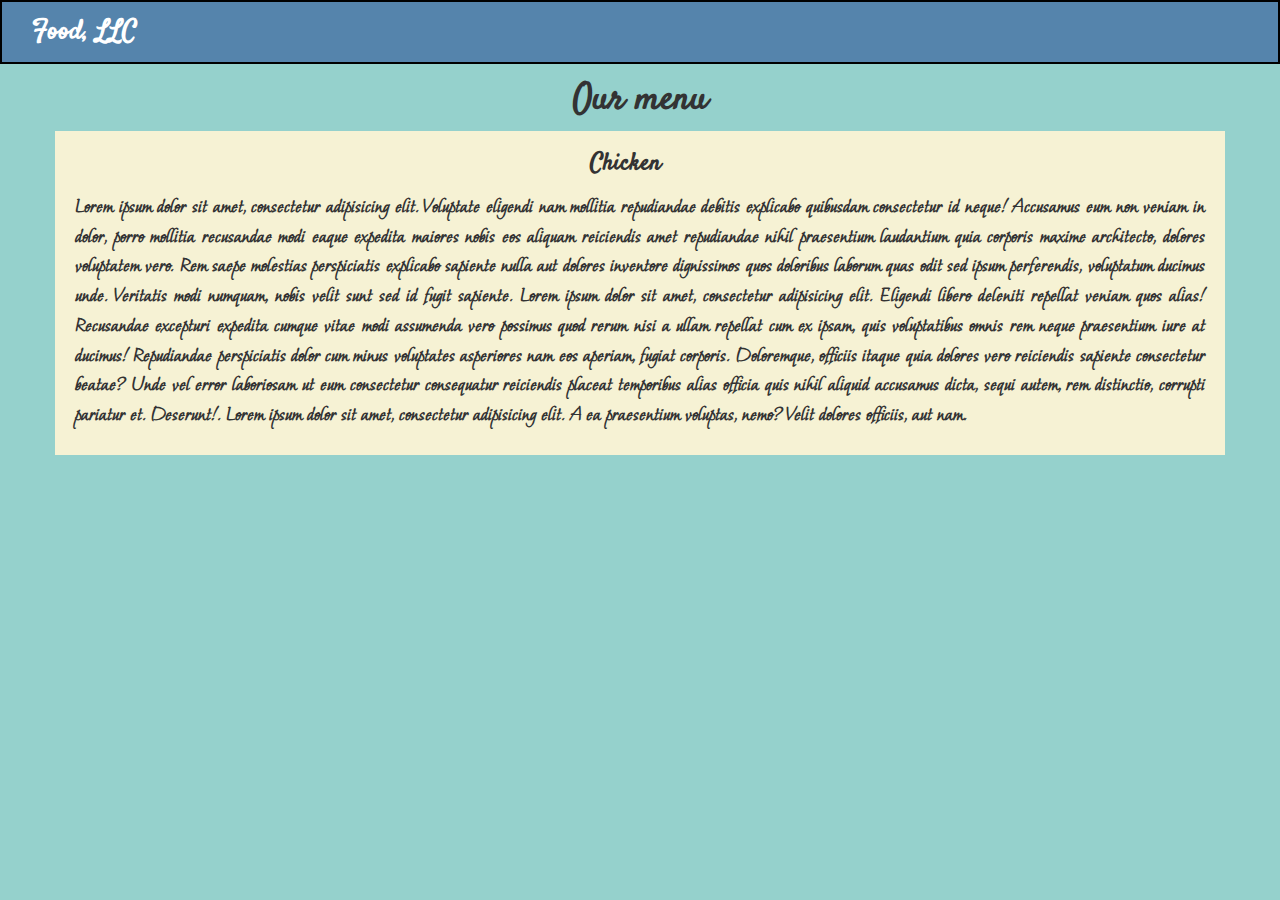
==== commit ca0b44f1: "Update index.html" ====
--- a/index.html
+++ b/index.html
@@ -42,7 +42,7 @@
 		  </div><!--container-->
 	  </nav>
 
-	<section class="container-fluid menu">
+	<section class="container">
 		  <div class="row">
 			  <h1 class="text-center main-title">Our menu</h1
 				<div class="menu-content">
--- a/module3style.css
+++ b/module3style.css
@@ -1,31 +1,35 @@
+@import url('https://fonts.googleapis.com/css2?family=Moon+Dance&family=Satisfy&display=swap');
+
 body {
    font-size: 16px;
-   font-family: 'Exo 2' sans-serif;
-   background-color: beige;
+   font-family: 'Satisfy', cursive;
+   background-color: #95D1CC;
 }
 .navbar-header button.navbar-toggle .navbar-header .icon-bar{
     border: 2px solid #000;
 }
 #header-nav {
-    background-color: #999999;
+   background-color: #5584AC;
     border: 2px solid #000;
     border-radius: 0;
 }
 .navbar-brand {
     margin-top: 10px;
     padding-top: 10px;
+
 }
 .navbar-nav {
     margin: 0 -15px;
 }
 .navbar-brand h1 {
-    color:#000;
+    
     font-size: 1.5em;
     font-weight: bold;
     margin-top: 0;
     margin-bottom: 0;
     line-height: .75;
     margin-left: 15px;
+    color: #fff;
 }
 .navbar-brand a:hover, .navbar-brand a:focus {
     text-decoration: none;
@@ -57,20 +61,22 @@
     margin-top:40px;
   }
   .menu-title{
-    font-weight: bold;
+    font-size: 1.5em;
+    font-weight: bolder;
     margin-left: -30px;
   }
   .menu-item{
     margin-bottom: 20px;
-    background:#999999;  
+    background: #F6F2D4;
     padding: 10px;
   }
   .menu-item h4 {
     font-weight: bold;
   }
   .menu-item p{
+    font-family: 'Moon Dance', cursive;
     font-weight:600;
-    font-size: .9em;
+    font-size: 1.3em;
     padding: 5px 10px;
   }
   @media (max-width:767px){
@@ -91,4 +97,14 @@
     .menu-title {
         margin-left: 60px ;
     }
-  }+  }
+
+.navbar-toggle:hover {
+  background-color: #5584AC;
+}
+
+.icon-bar { 
+  background-color: #fff !important; 
+}
+
+
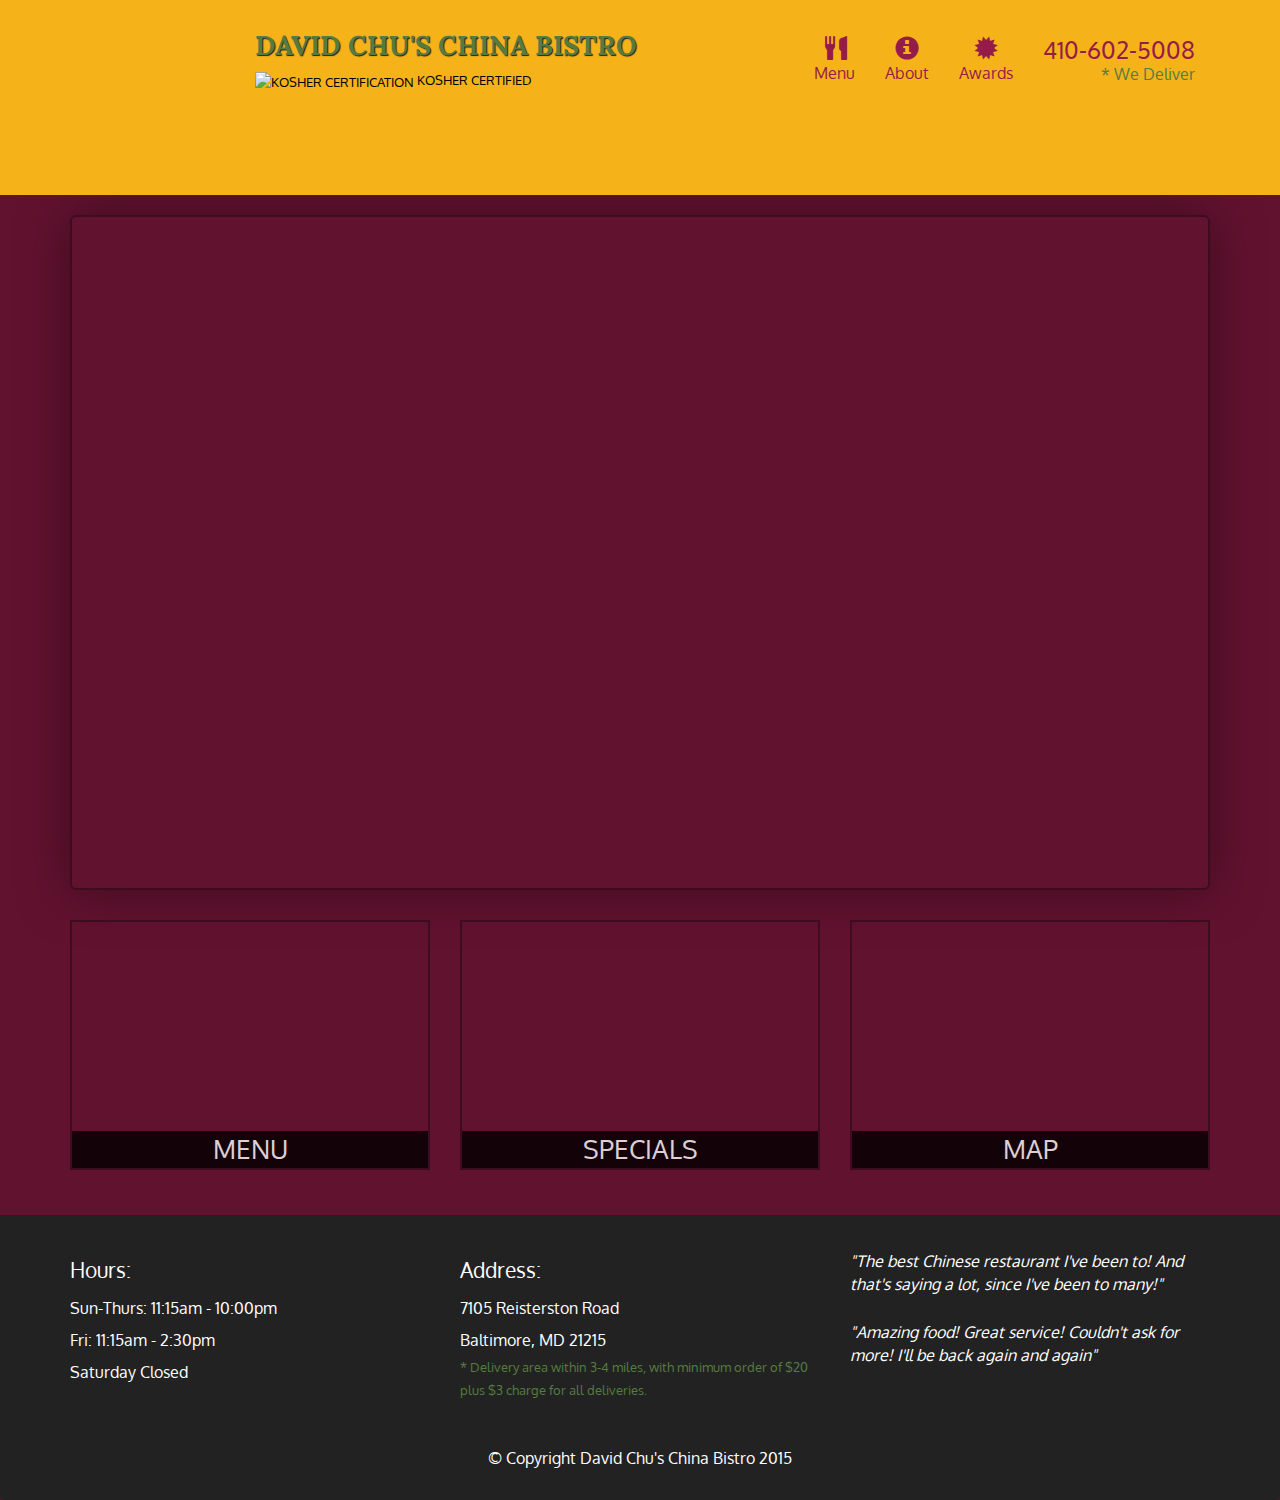
==== commit 30c28cfe: "Updated" ====
--- a/index.html
+++ b/index.html
@@ -5,60 +5,118 @@
     <meta charset="utf-8">
     <meta http-equiv="X-UA-Compatible" content="IE=edge">
     <meta name="viewport" content="width=device-width, initial-scale=1">
+    <!-- <script type="text/javascript" src="script4.js"></script> -->
+    <title>David Chu's China Bistro</title>
     
-    <title>Food, LLC </title>
-    
-	<link rel="stylesheet" href="https://maxcdn.bootstrapcdn.com/bootstrap/3.3.7/css/bootstrap.min.css" integrity="sha384-BVYiiSIFeK1dGmJRAkycuHAHRg32OmUcww7on3RYdg4Va+PmSTsz/K68vbdEjh4u" crossorigin="anonymous">
-    <link rel="stylesheet" href="module3style.css">
-    <link href="https://fonts.googleapis.com/css?family=Exo+2:400,500,600,700" rel="stylesheet">
-	<link rel="stylesheet" href="https://cdnjs.cloudflare.com/ajax/libs/font-awesome/5.7.1/css/all.min.css" integrity="sha512-3M00D/rn8n+2ZVXBO9Hib0GKNpkm8MSUU/e2VNthDyBYxKWG+BftNYYcuEjXlyrSO637tidzMBXfE7sQm0INUg==" crossorigin="anonymous" referrerpolicy="no-referrer" />
+    <link rel="stylesheet" href="https://maxcdn.bootstrapcdn.com/bootstrap/3.3.7/css/bootstrap.min.css" type="text/css">
+    <link rel="stylesheet" href="styles.css">
+
+    <link href="https://fonts.googleapis.com/css2?family=Oxygen:wght@300;400;700&display=swap" rel="stylesheet" type="text/css">
+    <link href='https://fonts.googleapis.com/css?family=Lora' rel='stylesheet' type='text/css'>
   </head>
-  <body>
+
+<body>
+     
   <header>
-	  <nav id="header-nav" class="navbar navbar-default">
-		  <div class="container-fluid">
-			  <div class="navbar-header">
-				<button type="button" class="navbar-toggle collapsed" data-toggle="collapse" data-target="#menu-collapsable-nav" aria-expanded="false">
-					<span class="sr-only">Toggle navigation</span>
-					<span class="icon-bar"></span>
-					<span class="icon-bar"></span>
-					<span class="icon-bar"></span>
-				  </button>
-				  <a href="#" class="text-left navbar-brand"><h1>Food, LLC</h1></a>
-			 </div><!-- navbar-header-->
-			 <div id="menu-collapsable-nav" class="collapse-navbar-collapse">
-				 <ul id="nav-list" class="nav navbar-nav navbar-right visible-xs text-center">
-					 <li>
-						 <a href="#"><i class="fas fa-drumstick-bite"></i> Chicken</a>
-					 </li>
-					 <li>
-						 <a href="#"><i class="fas fa-utensils"></i> Beef</a>
-					 </li>
-					 <li>
-						 <a href="#"> <i class="fas fa-fish"></i> Sushi</a>
-					 </li>
-				 </ul>
-			 </div>
-		  </div><!--container-->
-	  </nav>
+    <nav id="header-nav" class="navbar navbar-default">
+      <div class="container">
+        <div class="navbar-header">
+          <a href="index.html" class="pull-left visible-md visible-lg">
+            <div id="logo-img"></div>
+          </a>
 
-	<section class="container">
-		  <div class="row">
-			  <h1 class="text-center main-title">Our menu</h1
-				<div class="menu-content">
-					<div class="col-md-12 col-sm-12 col-xs-12 menu-item">
-						<h4 class="text-center menu-title">Chicken</h4>
-						<p class="text-justify">Lorem ipsum dolor sit amet, consectetur adipisicing elit. Voluptate eligendi nam mollitia repudiandae debitis explicabo quibusdam consectetur id neque! Accusamus eum non veniam in dolor, porro mollitia recusandae modi eaque expedita maiores nobis eos aliquam reiciendis amet repudiandae nihil praesentium laudantium quia corporis maxime architecto, dolores voluptatem vero. Rem saepe molestias perspiciatis explicabo sapiente nulla aut dolores inventore dignissimos quos doloribus laborum quas odit sed ipsum perferendis, voluptatum ducimus unde. Veritatis modi numquam, nobis velit sunt sed id fugit sapiente. Lorem ipsum dolor sit amet, consectetur adipisicing elit. Eligendi libero deleniti repellat veniam quos alias! Recusandae excepturi expedita cumque vitae modi assumenda vero possimus quod rerum nisi a ullam repellat cum ex ipsam, quis voluptatibus omnis rem neque praesentium iure at ducimus! Repudiandae perspiciatis dolor cum minus voluptates asperiores nam eos aperiam, fugiat corporis. Doloremque, officiis itaque quia dolores vero reiciendis sapiente consectetur beatae? Unde vel error laboriosam ut eum consectetur consequatur reiciendis placeat temporibus alias officia quis nihil aliquid accusamus dicta, sequi autem, rem distinctio, corrupti pariatur et. Deserunt!. Lorem ipsum dolor sit amet, consectetur adipisicing elit. A ea praesentium voluptas, nemo? Velit dolores officiis, aut nam. 
-                        </p>
-					</div>
-				</div>
-		  </div>
-    </section>
-</header>
+          <div class="navbar-brand">
+            <a href="index.html"><h1>David Chu's China Bistro</h1></a>
+            <p>
+              <img src="https://www.shiva.com/Files/Images/Ecommerce/Products/Star-K_logo.jpg" alt="Kosher certification">
+              <span>Kosher Certified</span>
+            </p>
+          </div>
 
-<!-- jQuery (Bootstrap JS plugins depend on it) -->
-<script src="https://code.jquery.com/jquery-2.1.3.min.js"></script>
-<script src="https://maxcdn.bootstrapcdn.com/bootstrap/3.3.7/js/bootstrap.min.js" integrity="sha384-Tc5IQib027qvyjSMfHjOMaLkfuWVxZxUPnCJA7l2mCWNIpG9mGCD8wGNIcPD7Txa" crossorigin="anonymous"></script>
-<script src="js/script.js"></script>
+          <button id="navbarToggle" type="button" class="navbar-toggle collapsed" data-toggle="collapse" data-target="#collapsable-nav" aria-expanded="false">
+            <span class="sr-only">Toggle navigation</span>
+            <span class="icon-bar"></span>
+            <span class="icon-bar"></span>
+            <span class="icon-bar"></span>
+          </button>
+        </div>
+
+        <div id="collapsable-nav" class="collapse navbar-collapse">
+           <ul id="nav-list" class="nav navbar-nav navbar-right">
+            <li id="navHomeButton" class="visible-xs active">
+              <a href="index.html">
+                <span class="glyphicon glyphicon-home"> Home</span></a>
+              </li>
+              <li id="navMenuButton">
+                <a href="#" onclick="$dc.loadMenuCategories();">
+                  <span class="glyphicon glyphicon-cutlery"></span><br class="hidden-xs"> Menu</a>
+                </li>
+            
+            <li>
+              <a href="#">
+                <span class="glyphicon glyphicon-info-sign"></span><br class="hidden-xs"> About</a>
+            </li>
+            <li>
+              <a href="#">
+                <span class="glyphicon glyphicon-certificate"></span><br class="hidden-xs"> Awards</a>
+            </li>
+            <li id="phone" class="hidden-xs">
+              <a href="tel:410-602-5008">
+                <span>410-602-5008</span></a><div>* We Deliver</div>
+            </li>
+          </ul> <!--#nav-list -->
+        </div> <!--.collapse .navbar-collapse-->
+      </div> <!--.container-->
+    </nav> <!--#header-nav-->
+  </header>
+
+  <div id="call-btn" class="visible-xs">
+    <a class="btn" href="tel:410-602-5008">
+    <span class="glyphicon glyphicon-earphone"></span>
+    410-602-5008
+    </a>
+  </div>
+  <div id="xs-deliver" class="text-center visible-xs">* We Deliver</div>
+
+  <div id="main-content" class="container"></div>
+
+     
+     <footer class="panel-footer">
+      <div class="container">
+        <div class="row">
+          <section id="hours" class="col-sm-4">
+            <span>Hours:</span><br>
+            Sun-Thurs: 11:15am - 10:00pm<br> 
+            Fri: 11:15am - 2:30pm<br>
+            Saturday Closed 
+            <hr class="visible-xs">
+          </section>
+          <section id="address" class="col-sm-4">
+            <span>Address:</span><br>
+            7105 Reisterston Road <br>
+            Baltimore, MD 21215 
+            <p>* Delivery area within 3-4 miles, with minimum order of $20 plus $3 charge for all deliveries.</p>
+            <hr class="visible-xs">
+          </section>
+          <section id="testimonials" class="col-sm-4">
+            <p>"The best Chinese restaurant I've been to! And that's saying a lot, since I've been to many!"</p>
+            <p>"Amazing food! Great service! Couldn't ask for more! I'll be back again and again"</p>
+          </section>
+        </div>
+        <div class="text-center">&copy; Copyright David Chu's China Bistro 2015</div>
+      </div>
+    </footer>
+
+
+
+
+
+
+  <!-- jQuery (Bootstrap JS plugins depend on it) -->
+  <!-- <script src="https://code.jquery.com/jquery-2.1.4.min.js"></script> -->
+  <script src="https://code.jquery.com/jquery-3.3.1.slim.min.js" integrity="sha384-q8i/X+965DzO0rT7abK41JStQIAqVgRVzpbzo5smXKp4YfRvH+8abtTE1Pi6jizo" crossorigin="anonymous"></script>
+   <script src="http://maxcdn.bootstrapcdn.com/bootstrap/3.3.1/js/bootstrap.min.js"></script>
+   <script src="week 4 & 5/js/ajax-utils.js"></script>
+  <script type="text/javascript" src="script4.js"></script>
 </body>
 </html>
--- a/styles.css
+++ b/styles.css
@@ -0,0 +1,468 @@
+body{
+    font-size: 16px;
+    color: #fff;
+    background-color: #61122f ;
+    font-family: 'Oxygen', sans-serif;
+}
+
+/** HEADER **/
+#header-nav {
+    background-color: #f6b319;
+    border-radius: 0;
+    border: 0;
+}
+
+
+#logo-img{
+    background: url('https://www.econdolence.com/Files/Directory%20Folders/19822_1_67_Thumb.png') no-repeat;
+    width: 175px;
+    height: 175px;
+    margin: 10px 10px 10px 0;
+}
+
+.navbar-brand{
+    padding-top: 25px;
+}
+
+.navbar-brand h1 { /* Restaurant name */
+      font-family: 'Lora', serif;
+      color: #557c3e;
+      font-size: 1.5em;
+      text-transform: uppercase;
+      font-weight: bold;
+      text-shadow: 1px 1px 1px #222;
+      margin-top: 10px;
+      margin-bottom: 0;
+      line-height: .75;
+  }
+
+  .navbar-brand a:hover, .navbar-brand a:focus{
+    text-decoration: none;
+  }
+
+  .navbar-brand p { /* Kosher Cert*/
+    color: #000;
+    text-transform: uppercase;
+    font-size: .7em;
+    margin-top: 15px;
+
+}
+
+.navbar-brand p img { /* star-k */
+      height: 25px;
+      vertical-align: middle; 
+}
+
+#nav-list {
+    margin-top: 10px;
+}
+
+#nav-list a {
+    color: #951C49;
+    text-align: center;
+    margin-top: 10px;
+}
+
+#nav-list a:hover {
+    background: #E7E7E7;
+}
+
+#nav-list a span {
+    font-size: 1.5em;
+}
+ 
+ #phone {
+    margin-top: 5px ;
+ }
+
+#phone a { /* Phone number */
+       text-align: right;
+       padding-bottom: 0;
+
+}
+
+#phone div { /* we deliver */
+    color: #557c3e;
+    text-align: right;
+    padding-right: 15px;
+}
+
+   .navbar-toggle {
+    position: relative;
+    float: right;
+    padding: 9px 10px;
+    margin-top: 8px;
+    margin-right: 15px;
+    margin-bottom: 8px;
+    background-color: transparent;
+    background-image: none;
+    border: 1px solid transparent;
+    border-radius: 4px;
+}
+
+.navbar-toggle:focus {
+    outline: 0;
+}
+
+.navbar-toggle .icon-bar {
+    display: block; 
+    width: 22px;
+    height: 2px;
+    border-radius: 1px;
+
+}
+
+.navbar-toggle .icon-bar + .icon-bar {
+    margin-top: 4px;
+}
+@media (min-width: 768px) {
+    .navbar-toggle{
+        display: none;
+    }
+}
+
+
+
+.navbar-header button.navbar-toggle, .navbar-header .icon-bar{
+           border: 1px solid #61122f;
+
+}
+
+.navbar-header button.navbar-toggle {
+       clear: both;
+       margin-top: -20px;
+}
+
+    /* END HEADER */
+
+  .panel-footer {
+    
+    margin: 0;
+    margin-top: 20px;
+    padding-top: 35px;
+    padding-bottom: 30px;
+    background-color: #222;
+    border-top: 0;
+   
+    
+ }
+ .panel-footer div.row {
+  margin-bottom: 35px;
+}
+  #hours, #address {
+  line-height: 2;
+}
+  #hours > span, #address > span {
+  font-size: 1.3em;
+}
+  #address p {
+  color: #557c3e;
+  font-size: .8em;
+  line-height: 1.8;
+}
+  #testimonials {
+  font-style: italic;
+}
+ #testimonials p:nth-child(2) {
+  margin-top: 25px;
+}
+
+    /* END FOOTER */
+
+    /*HOME PAGE */
+
+ .container .jumbotron {
+    box-shadow: 0 0 50px #3F0C1F;
+    border: 2px solid #3F0C1F;
+}
+
+#menu-tile, #specials-tile, #map-tile{
+    height: 250px;
+    width: 100%;
+    margin-bottom: 25px;
+    position: relative;
+    border: 2px solid #3F0C1F;
+    overflow: hidden;
+}
+
+#menu-tile:hover, #specials-tile:hover, #map-tile:hover {
+    box-shadow: 0 1px 5px 1px #cccccc;
+}
+
+#menu-tile {
+    background: url("https://github.com/jhu-ep-coursera/fullstack-course4/blob/master/examples/Lecture35/after/images/menu-tile.jpg?raw=true") no-repeat;
+    background-position: center;
+}
+
+#specials-tile {
+    background: url("https://github.com/jhu-ep-coursera/fullstack-course4/blob/master/examples/Lecture35/after/images/specials-tile.jpg?raw=true") no-repeat;
+    background-position: center;
+}
+
+#menu-tile span, #specials-tile span, #map-tile span {
+    position: absolute;
+    bottom: 0;
+    right: 0;
+    width: 100%;
+    text-align: center;
+    font-size: 1.6em;
+    text-transform: uppercase;
+    background-color: #000;
+    color: #fff;
+    opacity: .8;
+}
+
+     /********* END HOME PAGE ********/
+
+    /********** MENU CATEGORIES HTML *******/
+    .category-tile {
+        position: relative;
+        border: 2px solid #3F0C1F;
+        overflow: hidden;
+        width: 200px;
+        height: 200px;
+        margin: 0 auto 15px;
+    }
+
+    .category-tile span {
+        position: absolute;
+        bottom: 0;
+        right: 0;
+        width: 100%;
+        text-align: center;
+        font-size: 1.2em;
+        text-transform: uppercase;
+        background-color: #000;
+        color: #fff;
+        opacity: .8;
+    }
+
+    .category-tile:hover {
+        box-shadow: 0 1px 5px 1px #cccccc;
+    }
+
+    #menu-categories-title + div {
+        margin-bottom: 50px;
+    }
+   
+    /******** END MENU CATEGORIES PAGE ********/
+
+    /* SINGLE CATEGORY PAGE */
+  .menu-item-tile {
+  margin-bottom: 25px;
+}
+
+ .menu-item-tile hr {
+  width: 80%;
+}
+
+ .menu-item-tile .menu-item-price {
+  font-size: 1.1em;
+  text-align: right;
+  margin-top: -15px;
+  margin-right: -15px;
+}
+
+ .menu-item-tile .menu-item-price span {
+  font-size: .6em;
+}
+
+  .menu-item-photo {
+  position: relative;
+  border: 2px solid #3F0C1F; 
+  overflow: hidden;
+  padding: 0;
+  margin-right: -15px;
+  margin-left: auto;
+  margin-bottom: 20px;
+  max-width: 250px;
+}
+
+ .menu-item-photo div {
+  position: absolute;
+  bottom: 0;
+  right: 0;
+  width: 80px;
+  background-color: #557c3e;
+  text-align: center;
+}
+
+ .menu-item-description {
+  padding-right: 30px;
+}
+
+ h3.menu-item-title {
+  margin: 0 0 10px;
+}
+
+ .menu-item-details {
+  font-size: .9em;
+  font-style: italic;
+} 
+
+/* END SINGLE CATEGORY PAGE */
+
+
+
+
+
+/******** Large dvices only ********/
+@media (min-width: 1200px) {
+        .container .jumbotron {
+        background: url('https://raw.githubusercontent.com/jhu-ep-coursera/fullstack-course4/master/examples/Lecture34/after/images/jumbotron_1200.jpg')no-repeat;
+        height: 675px;
+        /*margin-left: 50px;
+        margin-right: 50px;*/
+      }
+
+}
+
+
+/******* Medium devices only *******/
+@media(min-width: 992px) and (max-width: 1199px) {
+    /* HEADER */
+    #logo-img{
+    background: background: url('https://www.econdolence.com/Files/Directory%20Folders/19822_1_67_Thumb.png') no-repeat;
+    width:162px;
+    height:160px;
+    margin:5px 5px 5px 0;
+   }
+
+            /*END HEADER */ 
+        
+           /*HOME PAGE */
+   .container .jumbotron {
+    background: url('https://raw.githubusercontent.com/jhu-ep-coursera/fullstack-course4/master/examples/Lecture34/after/images/jumbotron_992.jpg')no-repeat;
+    height: 558px;
+    margin-left: 15px;
+    margin-right: 15px;
+} 
+  }
+
+
+/******** Small devies only ******/
+@media(min-width: 768px) and (max-width: 991px){
+     /*HOME PAGE */
+     .container .jumbotron {
+        background: url('https://raw.githubusercontent.com/jhu-ep-coursera/fullstack-course4/master/examples/Lecture34/after/images/jumbotron_768.jpg')no-repeat;
+        height: 432px;
+} 
+        /* END HOME PAGE */
+
+}
+
+/******** Extra small devices only *******/
+@media(max-width: 767px) {
+    /* HEADER */
+    .navbar-brand {
+        padding-top: 10px;
+        height: 80px;
+    }
+
+     .navbar-brand h1 { /*Restaurant Name */
+       padding-top: 10px;
+       font-size: 4vw; /* 1vw = 1% of viewport width */
+     }
+   
+     .navbar-brand p { /*Kosher cert */
+       text-transform: uppercase;
+       font-size: .6em;
+       margin-top: 12px;
+     }
+
+     .navbar-brand p img { /* Star-k */
+       height: 20px;
+       width: 20px;
+     }
+
+     #collapsable-nav a { /* collapsed nav menu text */
+      font-size: 1.2em;
+     }
+
+     #collapsable-nav a span { /* Collapsed nav menu glyph */
+        font-size: 1em;
+        margin-right: 5px;
+     }
+
+     #call-btn > a {
+        font-size: 1.5em;
+        display: block;
+        margin: 0 20px;
+        padding: 10px;
+        border: 2px solid #fff;
+        background-color: #f6b319;
+        color: #951c49;
+     }
+
+     #xs-deliver{
+        margin-top: 5px ;
+        font-size: .7em;
+        letter-spacing: .1em;
+        text-transform: uppercase;
+     }
+     /*END HEADER*/
+
+     /*FOOTER*/
+     .panel-footer section {
+        margin-bottom: 30px;
+        text-align: center;
+     }
+     .panel-footer section:nth-child(3) {
+        margin-bottom: 0; /* margin already exists on the whole row */
+    }
+     .panel-footer section hr {
+        width: 50%;
+     }
+
+     /* END FOOTER */
+
+
+     /*HOME PAGE */
+     .container .jumbotron {
+        margin-top: 30px;
+        padding: 0;
+     }
+
+     #menu-tile, #specials-tile {
+        width: 360px;
+        margin: 0 auto 15px;
+     }
+
+     .menu-item-photo {
+        margin-right: auto;
+     }
+
+     .menu-item-tile .menu-item-price {
+        text-align: center;
+     }
+
+     .menu-item-description {
+        text-align: center;
+     }
+}
+
+/**********Super small devices only eg: iphone-4*********/
+@media (max-width: 479px) {
+    /* Header */
+    .navbar-brand h1{ /*Restaurat name */
+        padding-top: 5px;
+        font-size: 6vw;
+}
+      /* End Header */
+
+      /* Home page */
+    #menu-tile, #specials-tile {
+        width: 280px;
+        margin: 0 auto 15px;
+    }
+
+    .col-xxs-12 {
+        position: relative;
+        min-height: 1px;
+        padding-right: 15px;
+        padding-left: 15x;
+        float: left;
+        width: 100%;
+
+    }
+}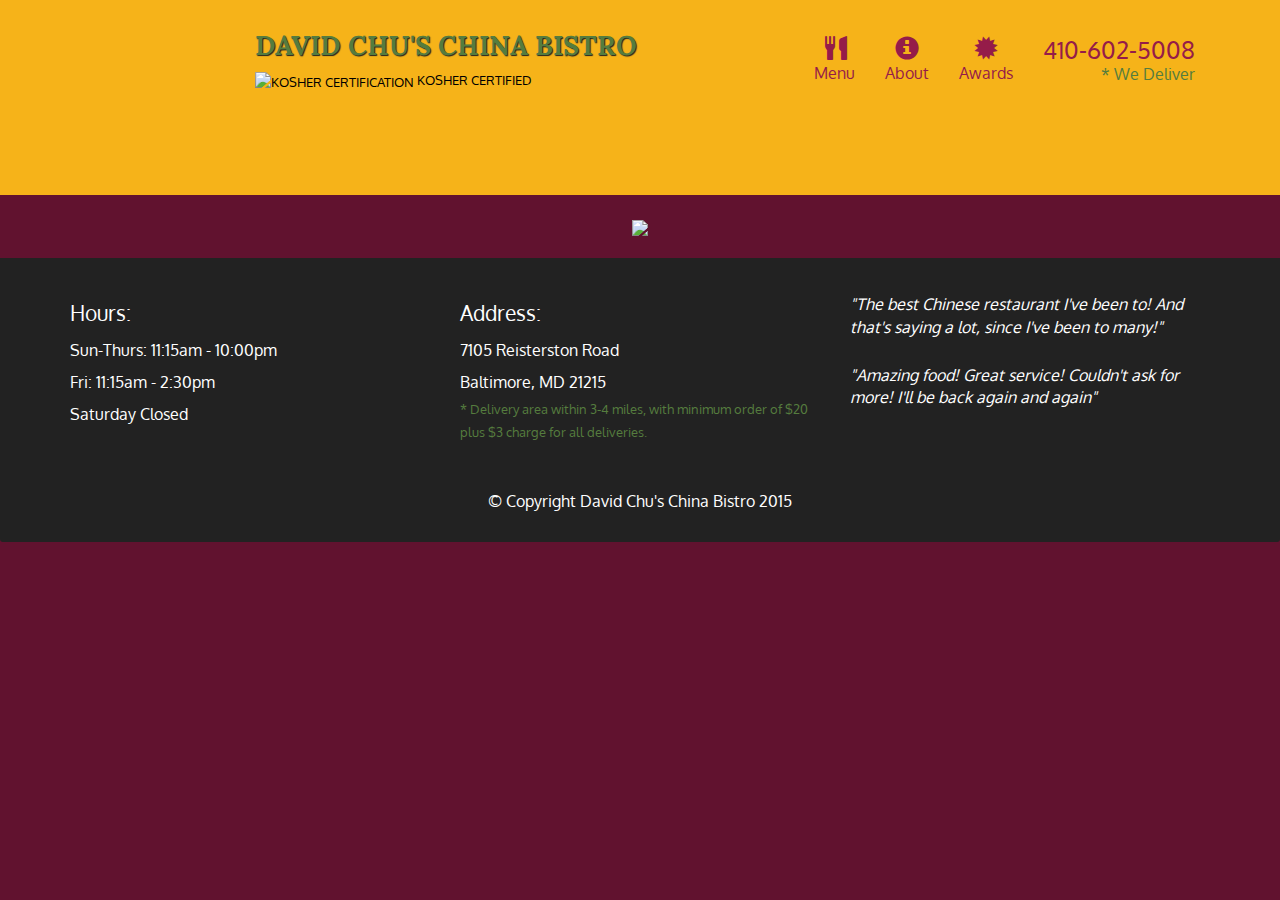
==== commit bb0e31de: "Update index.html" ====
--- a/index.html
+++ b/index.html
@@ -115,8 +115,8 @@
   <!-- jQuery (Bootstrap JS plugins depend on it) -->
   <!-- <script src="https://code.jquery.com/jquery-2.1.4.min.js"></script> -->
   <script src="https://code.jquery.com/jquery-3.3.1.slim.min.js" integrity="sha384-q8i/X+965DzO0rT7abK41JStQIAqVgRVzpbzo5smXKp4YfRvH+8abtTE1Pi6jizo" crossorigin="anonymous"></script>
-   <script src="http://maxcdn.bootstrapcdn.com/bootstrap/3.3.1/js/bootstrap.min.js"></script>
-   <script src="week 4 & 5/js/ajax-utils.js"></script>
+  <script src="https://maxcdn.bootstrapcdn.com/bootstrap/3.3.7/js/bootstrap.min.js" integrity="sha384-Tc5IQib027qvyjSMfHjOMaLkfuWVxZxUPnCJA7l2mCWNIpG9mGCD8wGNIcPD7Txa" crossorigin="anonymous"></script>
+  <script src="week 4 & 5/js/ajax-utils.js"></script>
   <script type="text/javascript" src="script4.js"></script>
 </body>
 </html>
